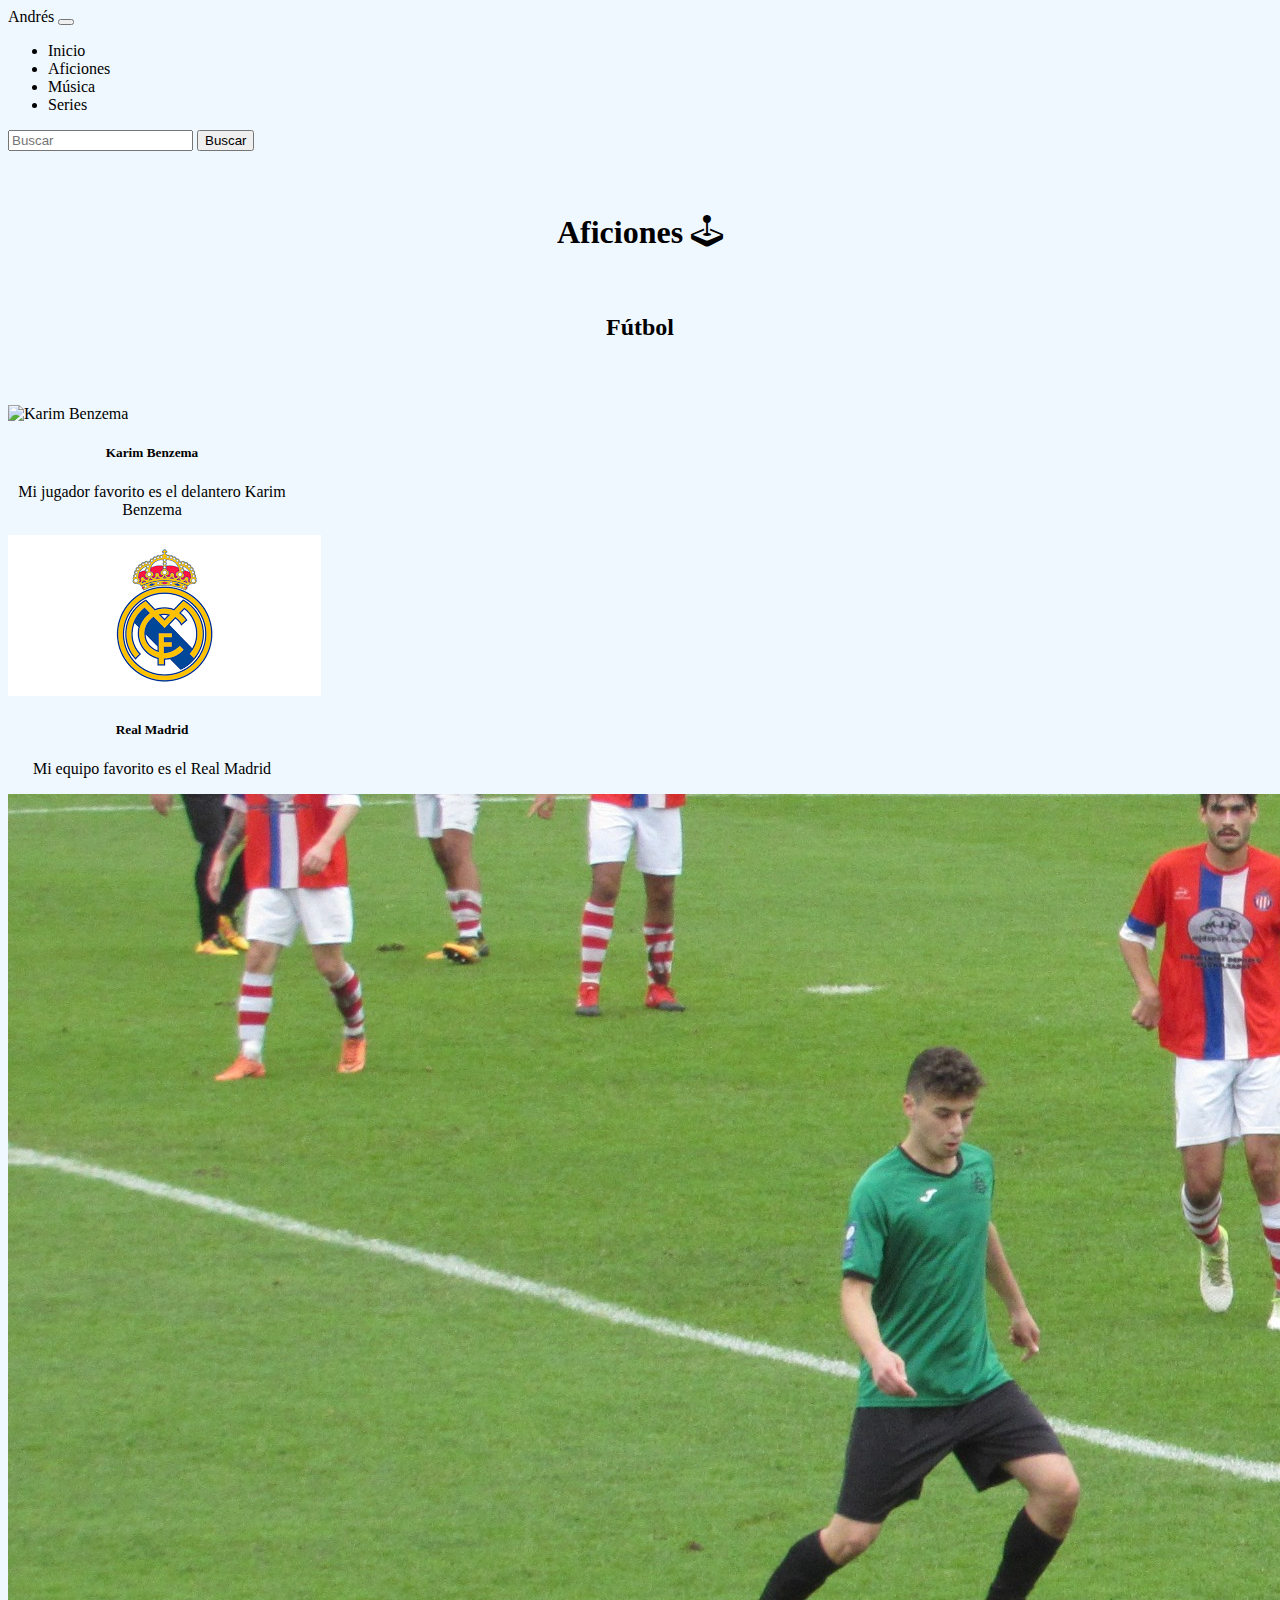
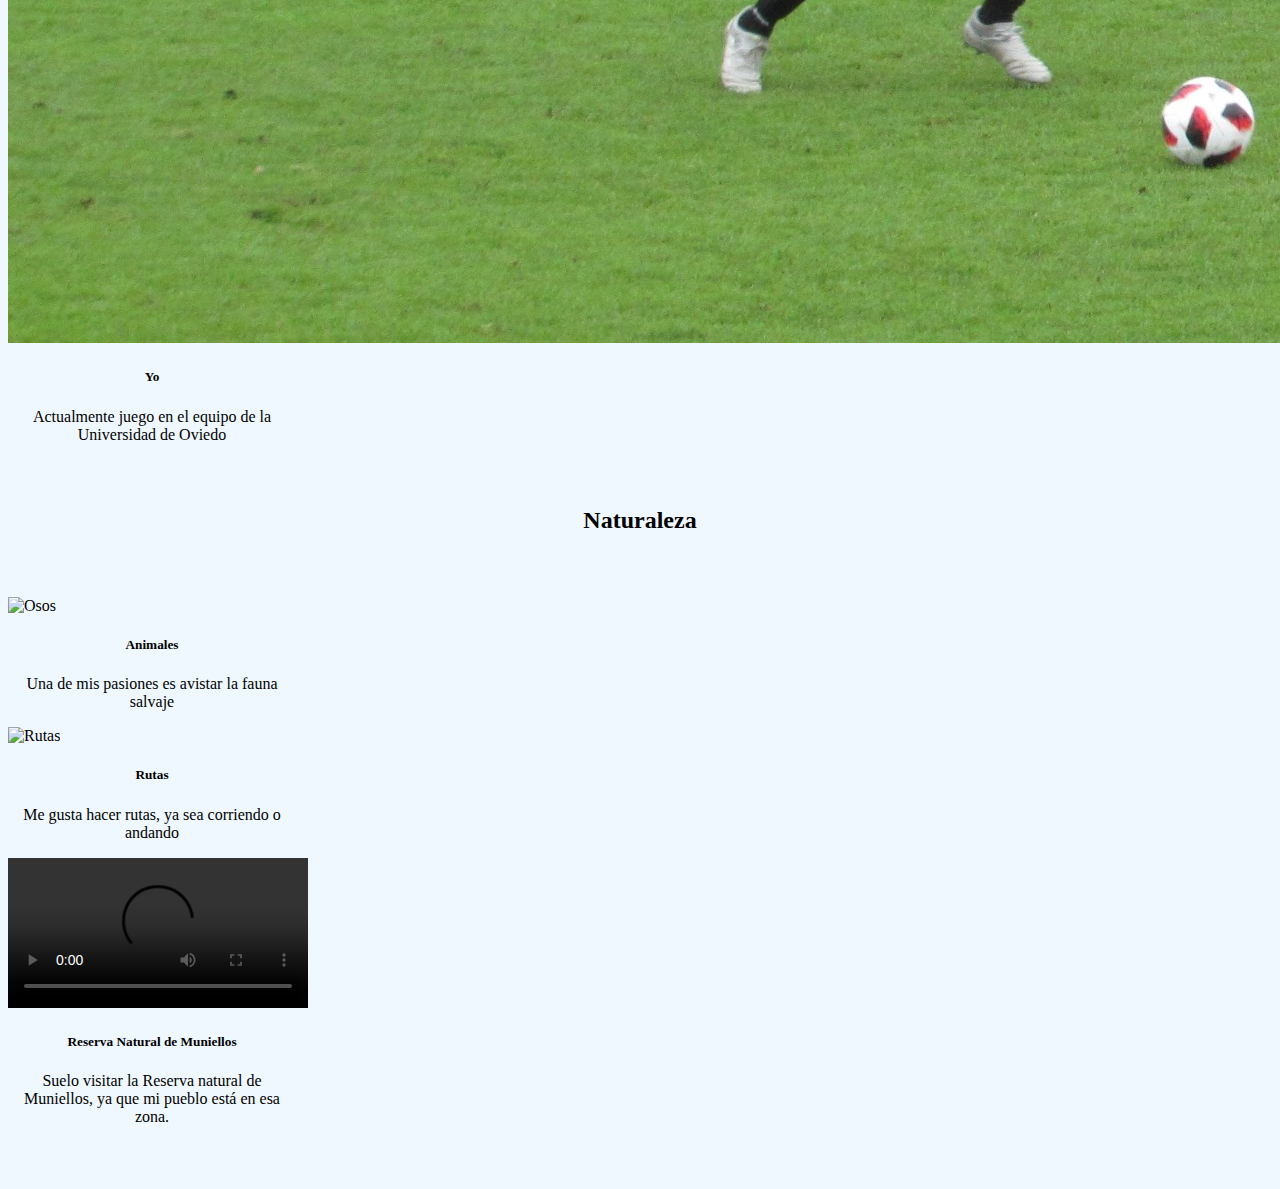
==== aficiones.html @ d856921d "first commit" ====
<!DOCTYPE html>
<html lang="es">

<head>

    <meta charset="utf-8">
    <title>Web personal Andrés Fernández</title>
    <link href="https://cdn.jsdelivr.net/npm/bootstrap@5.1.3/dist/css/bootstrap.min.css" rel="stylesheet"
        integrity="sha384-1BmE4kWBq78iYhFldvKuhfTAU6auU8tT94WrHftjDbrCEXSU1oBoqyl2QvZ6jIW3" crossorigin="anonymous">
    <link rel="stylesheet" title="basico" href="estilo/general.css">
    <link rel="stylesheet" href="https://cdn.jsdelivr.net/npm/bootstrap-icons@1.7.2/font/bootstrap-icons.css">
    <meta name="viewport" content="width=device-width, initial-scale=1">

</head>

<body>


    <nav class="navbar navbar-expand navbar-light bg-light">
        <div class="container-fluid">
            <a class="navbar-brand" href="#">Andrés</a>
            <button class="navbar-toggler" type="button" data-bs-toggle="collapse"
                data-bs-target="#navbarSupportedContent" aria-controls="navbarSupportedContent" aria-expanded="false"
                aria-label="Toggle navigation">
                <span class="navbar-toggler-icon"></span>
            </button>
            <div class="collapse navbar-collapse" id="navbarSupportedContent">
                <ul class="navbar-nav me-auto mb-2 mb-lg-0">
                    <li class="nav-item">
                        <a class="nav-link" href="index.html" title="inicio">Inicio</a>
                    </li>
                    <li class="nav-item">
                        <a class="nav-link" href="aficiones.html" title="aficiones">Aficiones</a>
                    </li>

                    <li class="nav-item">
                        <a class="nav-link" href="musica.html" title="inicio">Música</a>
                    </li>

                    <li class="nav-item">
                        <a class="nav-link" href="series.html" title="series">Series</a>
                    </li>
                </ul>
                <form class="d-flex">
                    <input class="form-control me-2" type="search" placeholder="Buscar" aria-label="Search">
                    <button class="btn btn-outline-success" type="submit">Buscar</button>
                </form>
            </div>
        </div>
    </nav>

    <main>

        <div class="container">
            <h1>Aficiones <i class="bi bi-joystick"></i></h1>

            <div id="futbol" class="row">
                <h2>Fútbol</h2>

                <div class="col-md-4">
                    <div class="card" style="width: 18rem;">
                        <img class="card-img-top" src="multimedia/karim.JPG" alt="Karim Benzema">
                        <div class="card-body">
                            <h5 class="card-title">Karim Benzema</h5>
                            <p class="card-text">Mi jugador favorito es el delantero Karim Benzema</p>

                        </div>
                    </div>
                </div>
                <div class="col-md-4">
                    <div class="card" style="width: 18rem;">
                        <img class="card-img-top" src="multimedia/real.png" alt="Escudo del Real Madrid">
                        <div class="card-body">
                            <h5 class="card-title">Real Madrid</h5>
                            <p class="card-text">Mi equipo favorito es el Real Madrid</p>

                        </div>
                    </div>
                </div>
                <div class="col-md-4">
                    <div class="card" style="width: 18rem;">
                        <img class="card-img-top" src="multimedia/yo.jpg" alt="Yo jugando al fútbol">
                        <div class="card-body">
                            <h5 class="card-title">Yo</h5>
                            <p class="card-text">Actualmente juego en el equipo de la Universidad de Oviedo</p>

                        </div>
                    </div>
                </div>
            </div>
                <div id="naturaleza" class="row">
                    <h2>Naturaleza</h2>

                
                    <div class="col-md-4">

                        <div class="card" style="width: 18rem;">
                            <img class="card-img-top" src="multimedia/osos.jpg" alt="Osos">
                            <div class="card-body">
                                <h5 class="card-title">Animales</h5>
                                <p class="card-text">Una de mis pasiones es avistar la fauna salvaje</p>
                                
                            </div>
                        </div>
                    </div>

                    <div class="col-md-4">

                        <div class="card" style="width: 18rem;">
                            <img class="card-img-top" src="multimedia/rutas.JPG" alt="Rutas">
                            <div class="card-body">
                                <h5 class="card-title">Rutas</h5>
                                <p class="card-text">Me gusta hacer
                                    rutas, ya sea corriendo o andando</p>
                                
                            </div>
                        </div>

                    </div>
                    <div class="col-md-4">

                        <div class="card" style="width: 18rem;">
                            <video src="multimedia/muniellos.mp4" autoplay controls></video>
                            <div class="card-body">
                                <h5 class="card-title">Reserva Natural de Muniellos</h5>
                                <p class="card-text">Suelo visitar la Reserva natural de Muniellos, ya que mi pueblo está en esa zona.</p>
                                
                            </div>
                        </div>


                    </div>
                </div>

            </div>
       

    </main>

</body>









</html>
---- estilo/general.css ----
a {
    text-decoration: none;
    color: black;
}

main{
    margin-bottom: 5%;
}
#infoPersonal,
#infoGeneral,
#infoContacto,
#futbol,
#naturaleza,
#extremoduro,
#violadoresdelverso,
#peaky,
#breakingbad{
    margin-bottom: 5%;
}

h1,
h2 {
    text-align: center;
    margin-bottom: 5%;
    margin-top: 5%;
}


article {
    width: 100%;
    height: 80%;
    margin-right: 25%;
    padding-right: 10%;
    padding-left: 10%;
    padding-bottom: 10%;
    padding-top: 5%;
    
    background-color: white;
    border-radius: 20px 20px 20px 20px;
    -moz-border-radius: 20px 20px 20px 20px;
    -webkit-border-radius: 20px 20px 20px 20px;
    border: 0px solid #000000;
    text-align: center
    ;
}


body {
    background-color: aliceblue;
    font-family: "Segoe UI";
}

p,h5 {
    text-align: center;
}
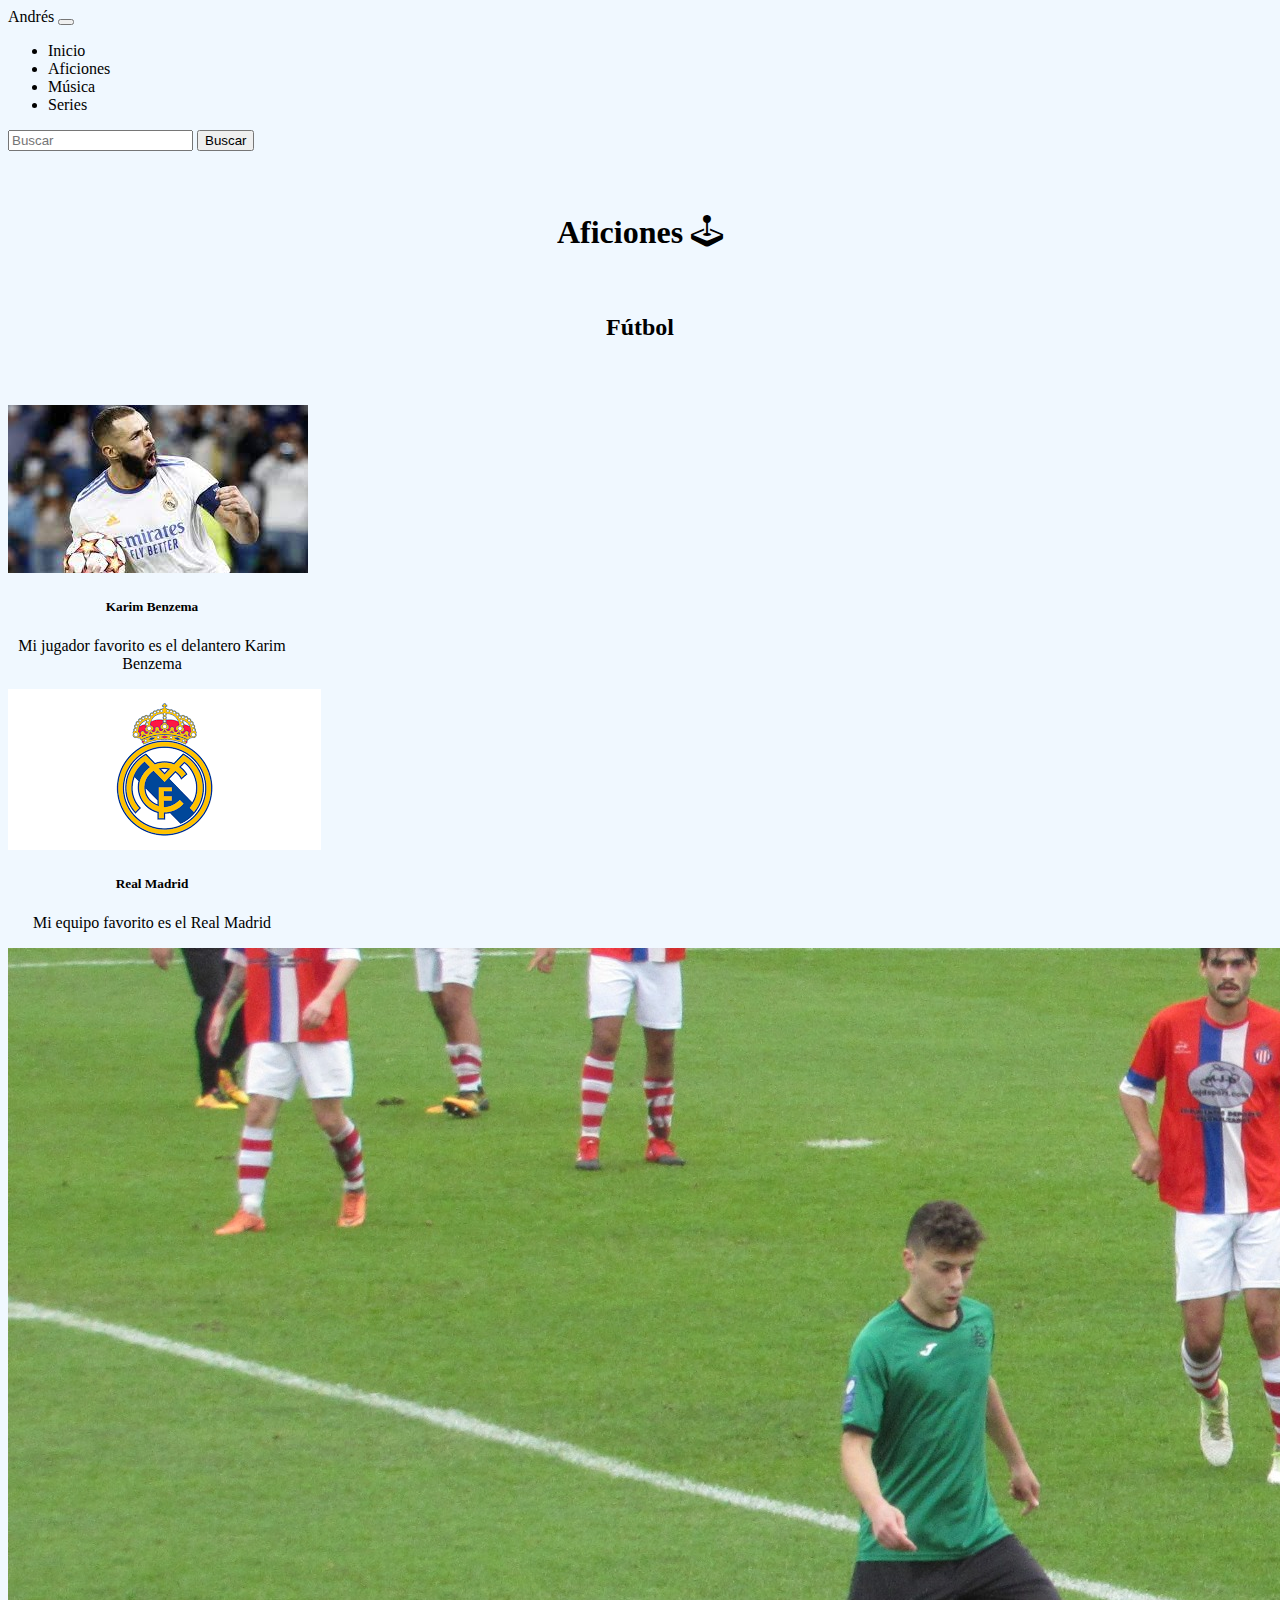
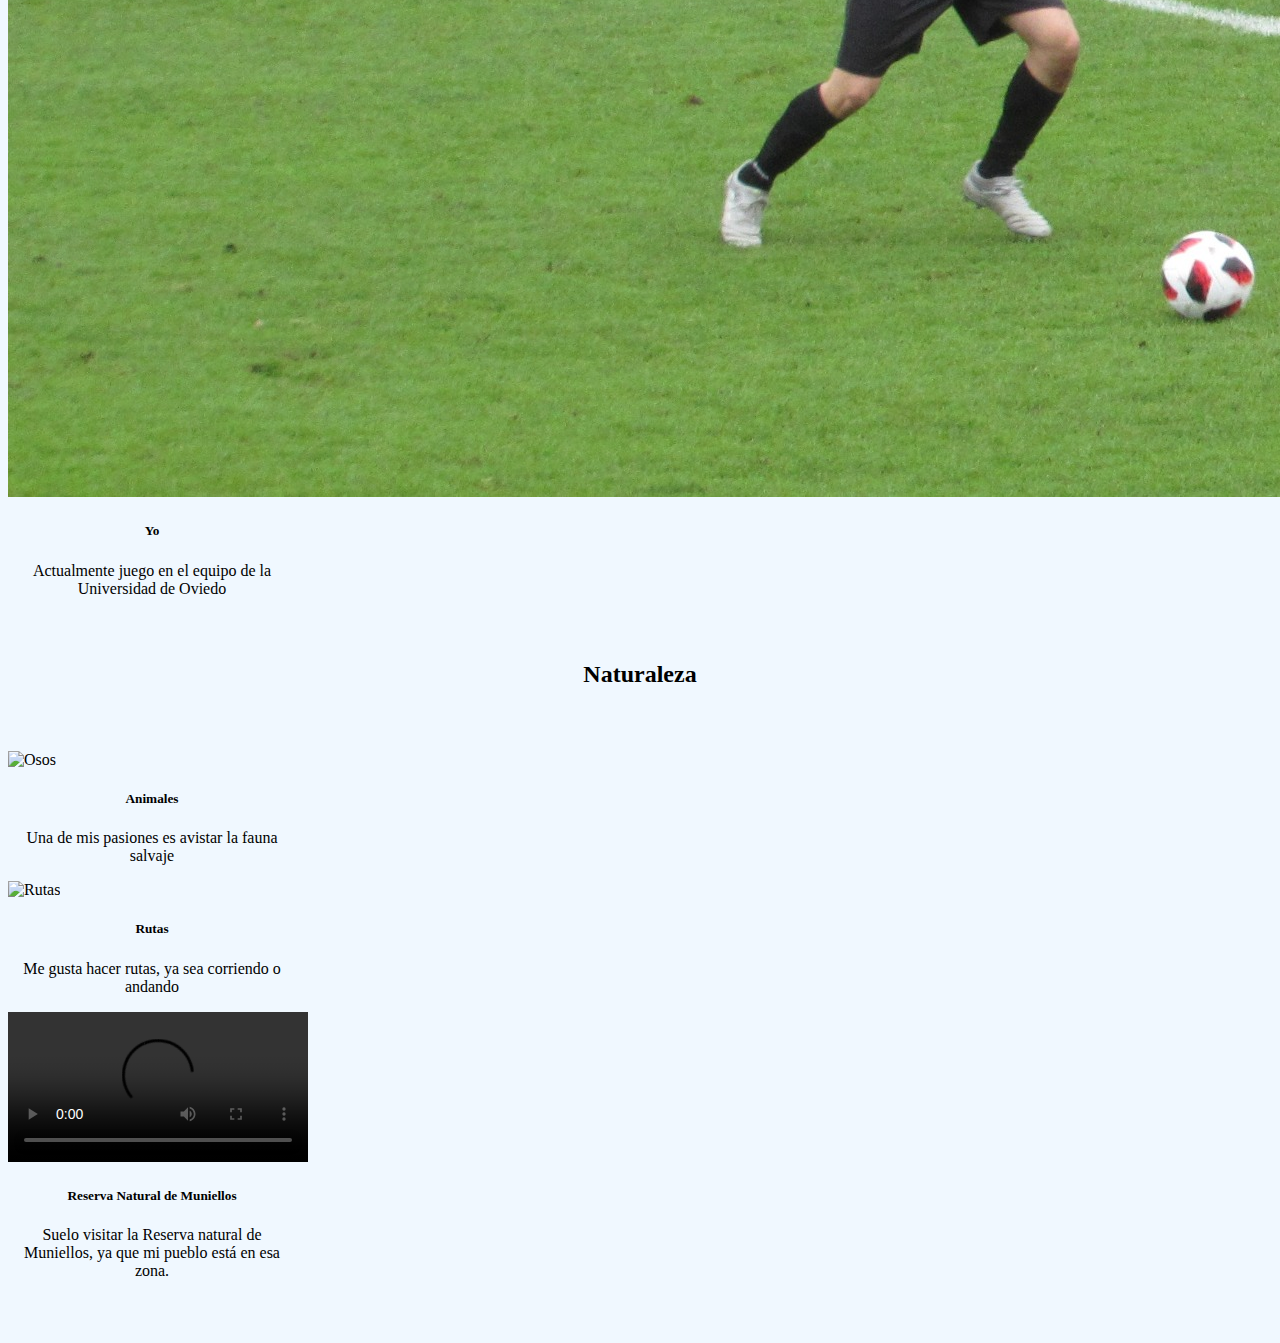
==== commit 8c24ebbc: "images" ====
--- a/aficiones.html
+++ b/aficiones.html
@@ -5,8 +5,8 @@
 
     <meta charset="utf-8">
     <title>Web personal Andrés Fernández</title>
-    <link href="https://cdn.jsdelivr.net/npm/bootstrap@5.1.3/dist/css/bootstrap.min.css" rel="stylesheet"
-        integrity="sha384-1BmE4kWBq78iYhFldvKuhfTAU6auU8tT94WrHftjDbrCEXSU1oBoqyl2QvZ6jIW3" crossorigin="anonymous">
+    <script src="https://cdn.jsdelivr.net/npm/bootstrap@5.0.2/dist/js/bootstrap.bundle.min.js" integrity="sha384-MrcW6ZMFYlzcLA8Nl+NtUVF0sA7MsXsP1UyJoMp4YLEuNSfAP+JcXn/tWtIaxVXM" crossorigin="anonymous"></script>
+    <link href="https://cdn.jsdelivr.net/npm/bootstrap@5.1.3/dist/css/bootstrap.min.css" rel="stylesheet" integrity="sha384-1BmE4kWBq78iYhFldvKuhfTAU6auU8tT94WrHftjDbrCEXSU1oBoqyl2QvZ6jIW3" crossorigin="anonymous">
     <link rel="stylesheet" title="basico" href="estilo/general.css">
     <link rel="stylesheet" href="https://cdn.jsdelivr.net/npm/bootstrap-icons@1.7.2/font/bootstrap-icons.css">
     <meta name="viewport" content="width=device-width, initial-scale=1">
@@ -16,15 +16,13 @@
 <body>
 
 
-    <nav class="navbar navbar-expand navbar-light bg-light">
+    <nav class="navbar navbar-expand-lg navbar-light bg-light">
         <div class="container-fluid">
             <a class="navbar-brand" href="#">Andrés</a>
-            <button class="navbar-toggler" type="button" data-bs-toggle="collapse"
-                data-bs-target="#navbarSupportedContent" aria-controls="navbarSupportedContent" aria-expanded="false"
-                aria-label="Toggle navigation">
-                <span class="navbar-toggler-icon"></span>
-            </button>
-            <div class="collapse navbar-collapse" id="navbarSupportedContent">
+            <button class="navbar-toggler" type="button" data-bs-toggle="collapse" data-bs-target="#navbarTogglerDemo02" aria-controls="navbarTogglerDemo02" aria-expanded="false" aria-label="Toggle navigation">
+            <span class="navbar-toggler-icon"></span>
+          </button>
+            <div class="collapse navbar-collapse" id="navbarTogglerDemo02">
                 <ul class="navbar-nav me-auto mb-2 mb-lg-0">
                     <li class="nav-item">
                         <a class="nav-link" href="index.html" title="inicio">Inicio</a>
@@ -42,7 +40,7 @@
                     </li>
                 </ul>
                 <form class="d-flex">
-                    <input class="form-control me-2" type="search" placeholder="Buscar" aria-label="Search">
+                    <input class="form-control me-2" type="search" placeholder="Buscar" aria-label="Buscar">
                     <button class="btn btn-outline-success" type="submit">Buscar</button>
                 </form>
             </div>
@@ -59,7 +57,7 @@
 
                 <div class="col-md-4">
                     <div class="card" style="width: 18rem;">
-                        <img class="card-img-top" src="multimedia/karim.JPG" alt="Karim Benzema">
+                        <img class="card-img-top" src="multimedia/karim.jpg" alt="Karim Benzema">
                         <div class="card-body">
                             <h5 class="card-title">Karim Benzema</h5>
                             <p class="card-text">Mi jugador favorito es el delantero Karim Benzema</p>
@@ -88,52 +86,51 @@
                     </div>
                 </div>
             </div>
-                <div id="naturaleza" class="row">
-                    <h2>Naturaleza</h2>
+            <div id="naturaleza" class="row">
+                <h2>Naturaleza</h2>
 
-                
-                    <div class="col-md-4">
 
-                        <div class="card" style="width: 18rem;">
-                            <img class="card-img-top" src="multimedia/osos.jpg" alt="Osos">
-                            <div class="card-body">
-                                <h5 class="card-title">Animales</h5>
-                                <p class="card-text">Una de mis pasiones es avistar la fauna salvaje</p>
-                                
-                            </div>
+                <div class="col-md-4">
+
+                    <div class="card" style="width: 18rem;">
+                        <img class="card-img-top" src="multimedia/osos.JPG" alt="Osos">
+                        <div class="card-body">
+                            <h5 class="card-title">Animales</h5>
+                            <p class="card-text">Una de mis pasiones es avistar la fauna salvaje</p>
+
+                        </div>
+                    </div>
+                </div>
+
+                <div class="col-md-4">
+
+                    <div class="card" style="width: 18rem;">
+                        <img class="card-img-top" src="multimedia/rutas.JPG" alt="Rutas">
+                        <div class="card-body">
+                            <h5 class="card-title">Rutas</h5>
+                            <p class="card-text">Me gusta hacer rutas, ya sea corriendo o andando</p>
+
                         </div>
                     </div>
 
-                    <div class="col-md-4">
+                </div>
+                <div class="col-md-4">
 
-                        <div class="card" style="width: 18rem;">
-                            <img class="card-img-top" src="multimedia/rutas.JPG" alt="Rutas">
-                            <div class="card-body">
-                                <h5 class="card-title">Rutas</h5>
-                                <p class="card-text">Me gusta hacer
-                                    rutas, ya sea corriendo o andando</p>
-                                
-                            </div>
+                    <div class="card" style="width: 18rem;">
+                        <video src="multimedia/muniellos.mp4" autoplay controls></video>
+                        <div class="card-body">
+                            <h5 class="card-title">Reserva Natural de Muniellos</h5>
+                            <p class="card-text">Suelo visitar la Reserva natural de Muniellos, ya que mi pueblo está en esa zona.</p>
+
                         </div>
-
                     </div>
-                    <div class="col-md-4">
-
-                        <div class="card" style="width: 18rem;">
-                            <video src="multimedia/muniellos.mp4" autoplay controls></video>
-                            <div class="card-body">
-                                <h5 class="card-title">Reserva Natural de Muniellos</h5>
-                                <p class="card-text">Suelo visitar la Reserva natural de Muniellos, ya que mi pueblo está en esa zona.</p>
-                                
-                            </div>
-                        </div>
 
 
-                    </div>
                 </div>
+            </div>
 
-            </div>
-       
+        </div>
+
 
     </main>
 
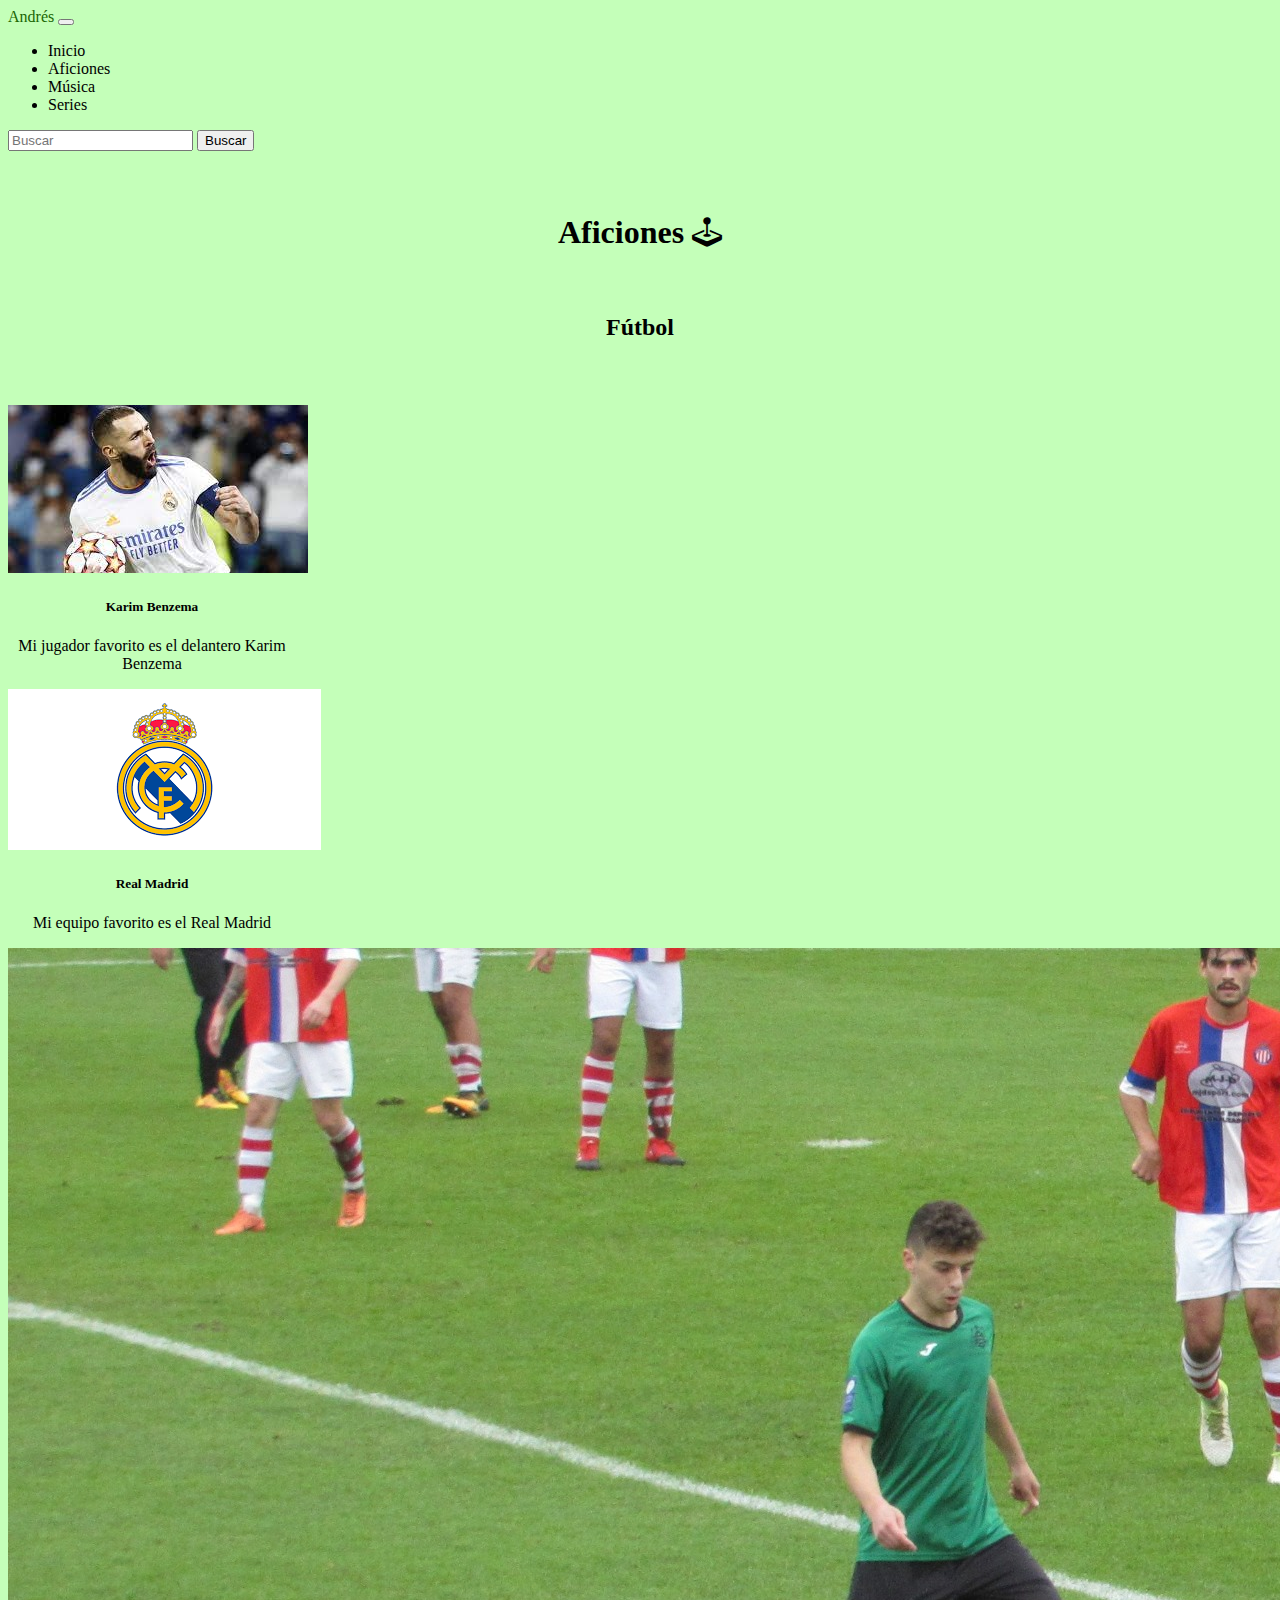
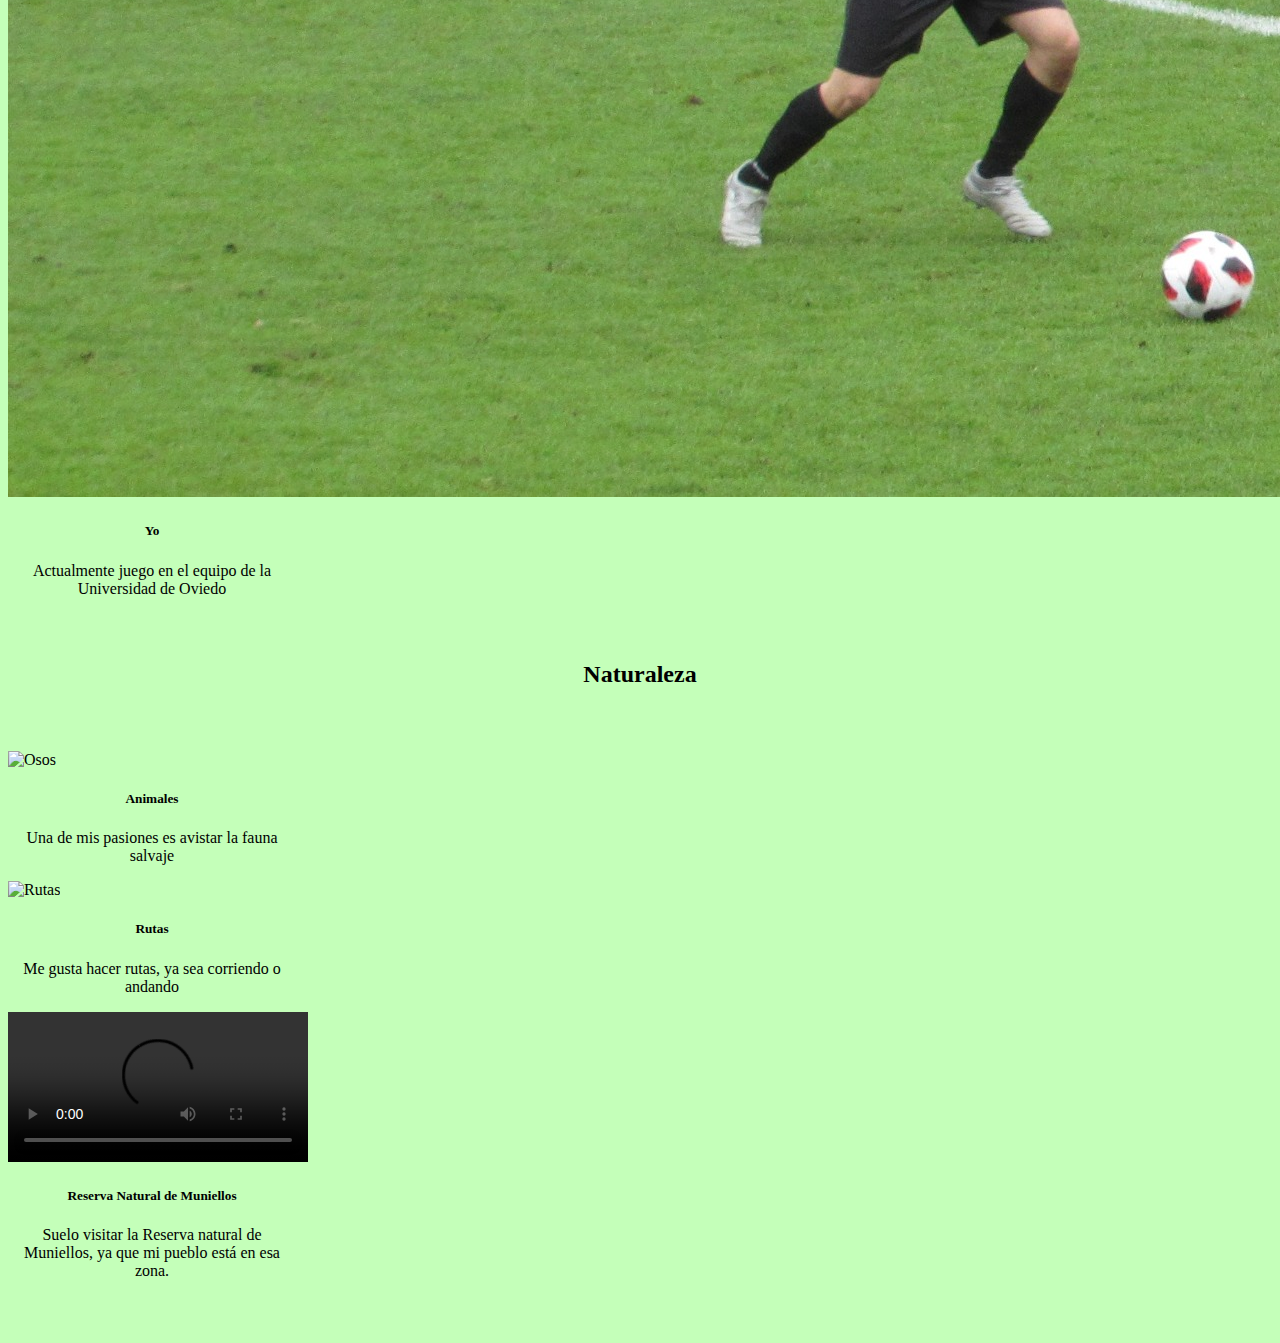
==== commit cec6bf22: "contrast color" ====
--- a/aficiones.html
+++ b/aficiones.html
@@ -18,7 +18,7 @@
 
     <nav class="navbar navbar-expand-lg navbar-light bg-light">
         <div class="container-fluid">
-            <a class="navbar-brand" href="#">Andrés</a>
+            <a class="navbar-brand" href="#" style="color: rgb(26, 102, 3);">Andrés</a>
             <button class="navbar-toggler" type="button" data-bs-toggle="collapse" data-bs-target="#navbarTogglerDemo02" aria-controls="navbarTogglerDemo02" aria-expanded="false" aria-label="Toggle navigation">
             <span class="navbar-toggler-icon"></span>
           </button>
@@ -41,7 +41,7 @@
                 </ul>
                 <form class="d-flex">
                     <input class="form-control me-2" type="search" placeholder="Buscar" aria-label="Buscar">
-                    <button class="btn btn-outline-success" type="submit">Buscar</button>
+                    <button class="btn btn-success" type="submit">Buscar</button>
                 </form>
             </div>
         </div>
--- a/estilo/general.css
+++ b/estilo/general.css
@@ -1,15 +1,16 @@
-
-
-
-
 a {
     text-decoration: none;
     color: black;
 }
 
-main{
+main {
     margin-bottom: 5%;
 }
+
+i {
+    font-size: 30px;
+}
+
 #infoPersonal,
 #infoGeneral,
 #infoContacto,
@@ -18,7 +19,7 @@
 #extremoduro,
 #violadoresdelverso,
 #peaky,
-#breakingbad{
+#breakingbad {
     margin-bottom: 5%;
 }
 
@@ -29,8 +30,7 @@
     margin-top: 5%;
 }
 
-
-article {
+.article {
     width: 100%;
     height: 80%;
     margin-right: 25%;
@@ -38,23 +38,21 @@
     padding-left: 10%;
     padding-bottom: 10%;
     padding-top: 5%;
-    
     background-color: white;
     border-radius: 20px 20px 20px 20px;
     -moz-border-radius: 20px 20px 20px 20px;
     -webkit-border-radius: 20px 20px 20px 20px;
     border: 0px solid #000000;
-    text-align: center
-    ;
-}
-
-
-body {
-    background-color: aliceblue;
-    font-family: "Segoe UI";
-}
-
-p,h5 {
     text-align: center;
 }
 
+body {
+    background-color: rgb(196, 255, 185);
+    font-family: "Segoe UI";
+    justify-content: center;
+}
+
+p,
+h5 {
+    text-align: center;
+}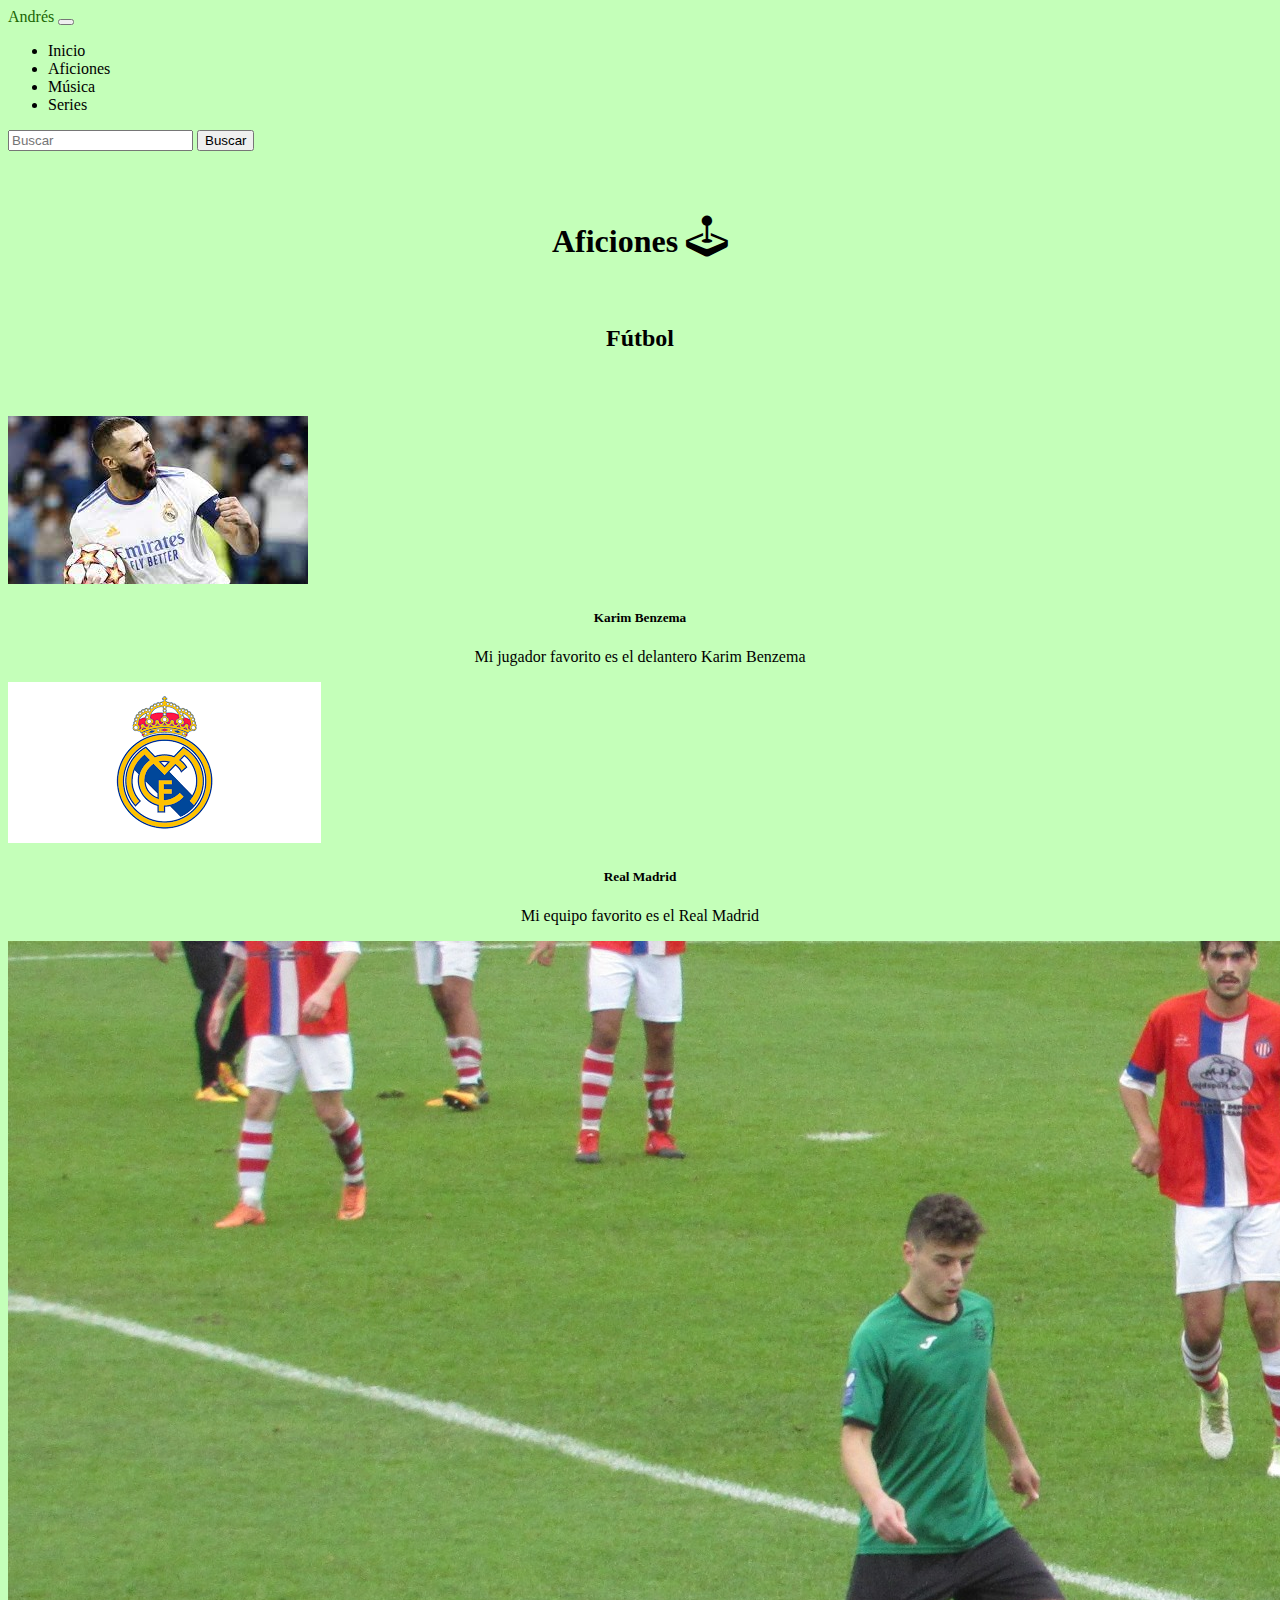
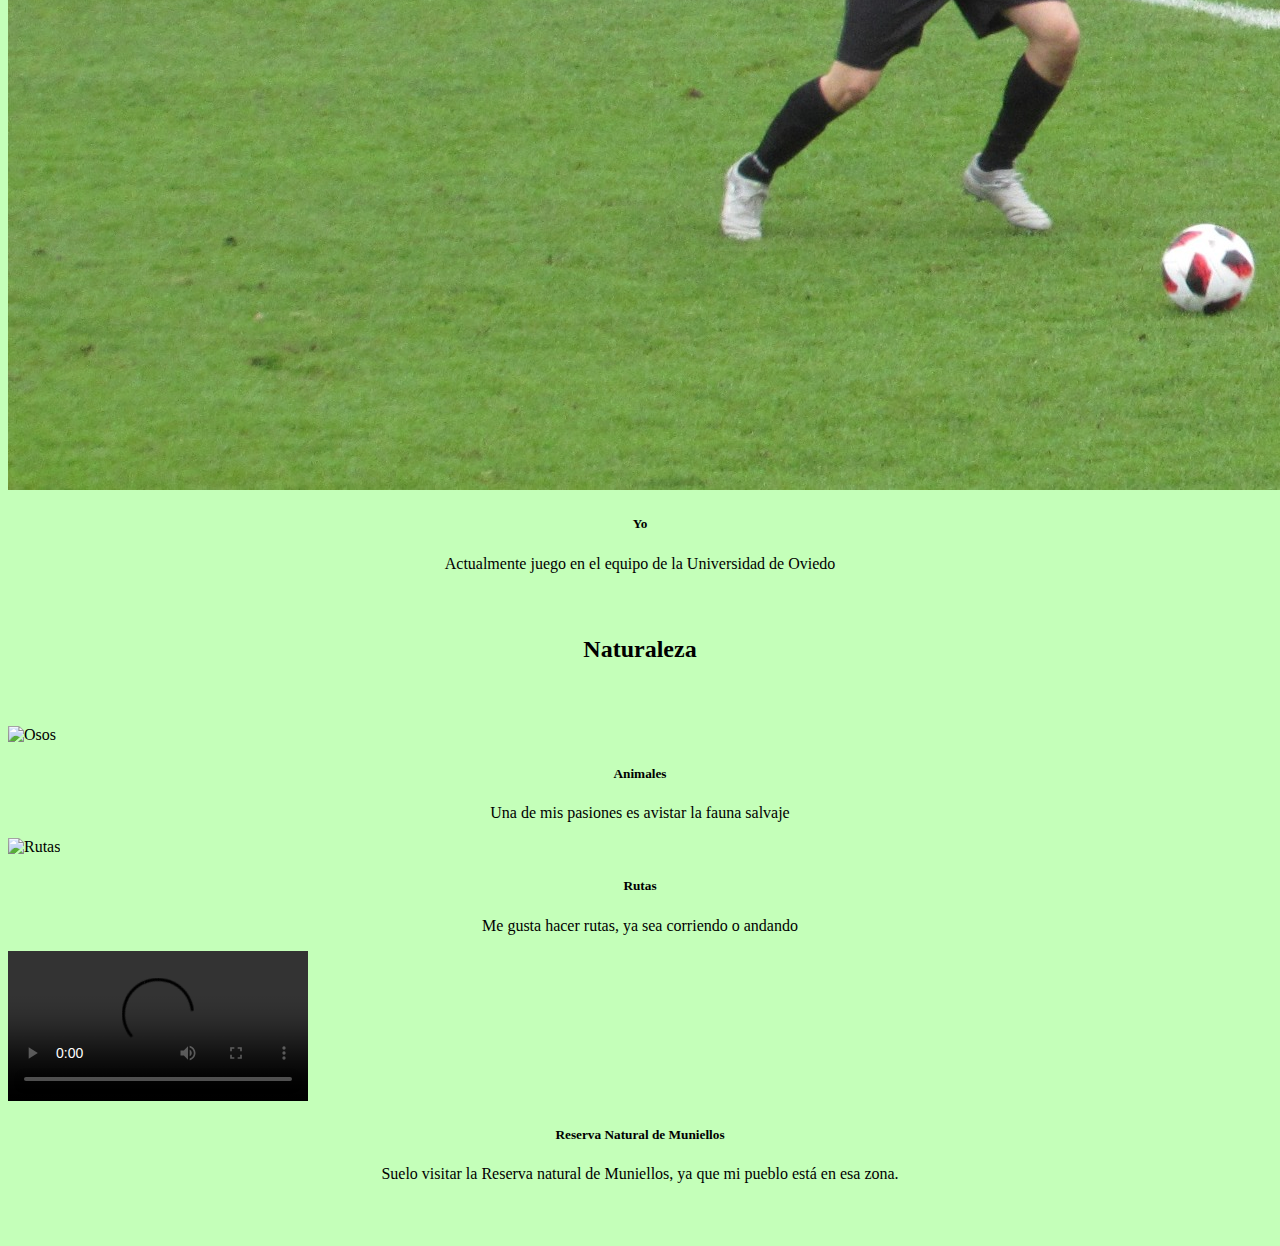
==== commit 01fa9187: "hidden label" ====
--- a/aficiones.html
+++ b/aficiones.html
@@ -40,6 +40,7 @@
                     </li>
                 </ul>
                 <form class="d-flex">
+                    <label for="buscar" hidden>Búsqueda: </label>
                     <input class="form-control me-2" type="search" placeholder="Buscar" aria-label="Buscar">
                     <button class="btn btn-success" type="submit">Buscar</button>
                 </form>
@@ -56,7 +57,7 @@
                 <h2>Fútbol</h2>
 
                 <div class="col-md-4">
-                    <div class="card" style="width: 18rem;">
+                    <div class="card" style="width: 100%;">
                         <img class="card-img-top" src="multimedia/karim.jpg" alt="Karim Benzema">
                         <div class="card-body">
                             <h5 class="card-title">Karim Benzema</h5>
@@ -66,7 +67,7 @@
                     </div>
                 </div>
                 <div class="col-md-4">
-                    <div class="card" style="width: 18rem;">
+                    <div class="card" style="width: 100%;">
                         <img class="card-img-top" src="multimedia/real.png" alt="Escudo del Real Madrid">
                         <div class="card-body">
                             <h5 class="card-title">Real Madrid</h5>
@@ -76,7 +77,7 @@
                     </div>
                 </div>
                 <div class="col-md-4">
-                    <div class="card" style="width: 18rem;">
+                    <div class="card" style="width: 100%;">
                         <img class="card-img-top" src="multimedia/yo.jpg" alt="Yo jugando al fútbol">
                         <div class="card-body">
                             <h5 class="card-title">Yo</h5>
@@ -92,7 +93,7 @@
 
                 <div class="col-md-4">
 
-                    <div class="card" style="width: 18rem;">
+                    <div class="card" style="width: 100%;">
                         <img class="card-img-top" src="multimedia/osos.JPG" alt="Osos">
                         <div class="card-body">
                             <h5 class="card-title">Animales</h5>
@@ -104,7 +105,7 @@
 
                 <div class="col-md-4">
 
-                    <div class="card" style="width: 18rem;">
+                    <div class="card" style="width: 100%;">
                         <img class="card-img-top" src="multimedia/rutas.JPG" alt="Rutas">
                         <div class="card-body">
                             <h5 class="card-title">Rutas</h5>
@@ -116,7 +117,7 @@
                 </div>
                 <div class="col-md-4">
 
-                    <div class="card" style="width: 18rem;">
+                    <div class="card" style="width: 100%;">
                         <video src="multimedia/muniellos.mp4" autoplay controls></video>
                         <div class="card-body">
                             <h5 class="card-title">Reserva Natural de Muniellos</h5>
--- a/estilo/general.css
+++ b/estilo/general.css
@@ -8,7 +8,7 @@
 }
 
 i {
-    font-size: 30px;
+    font-size: 130%;
 }
 
 #infoPersonal,
@@ -33,7 +33,6 @@
 .article {
     width: 100%;
     height: 80%;
-    margin-right: 25%;
     padding-right: 10%;
     padding-left: 10%;
     padding-bottom: 10%;
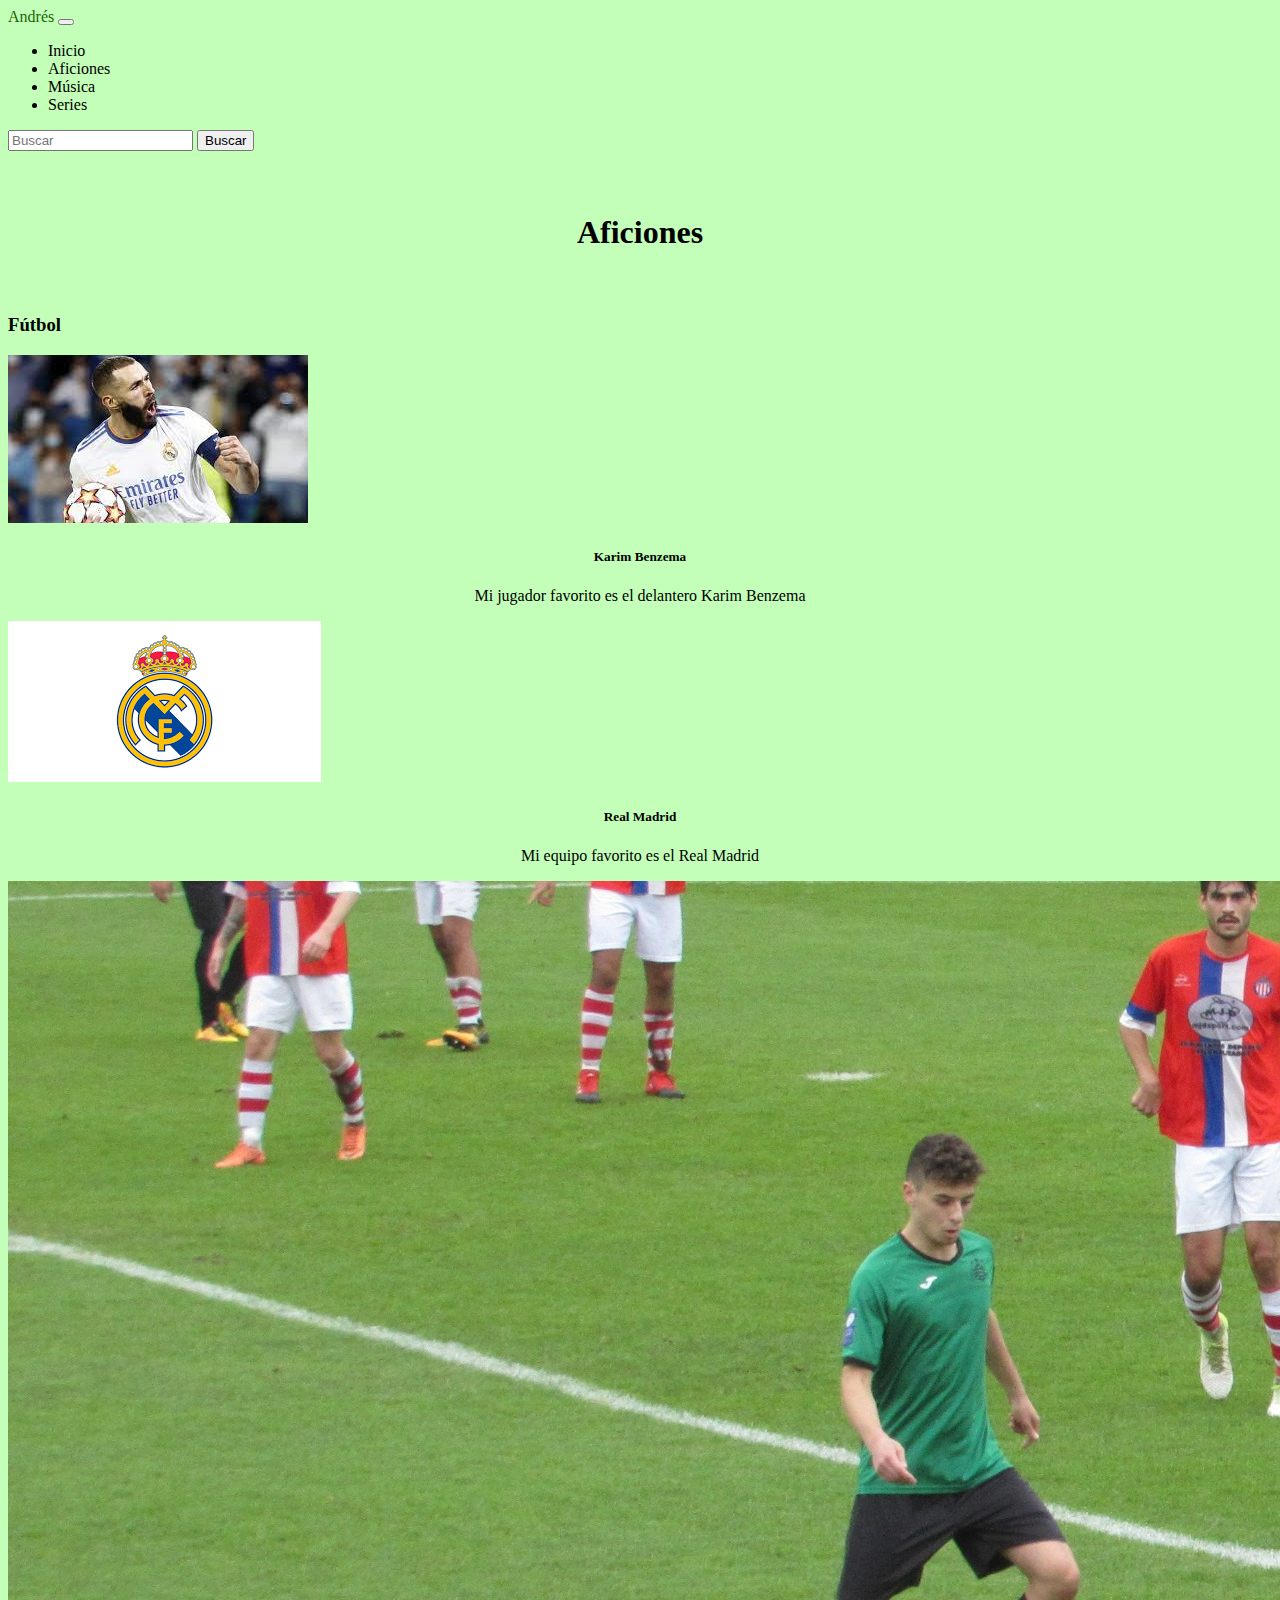
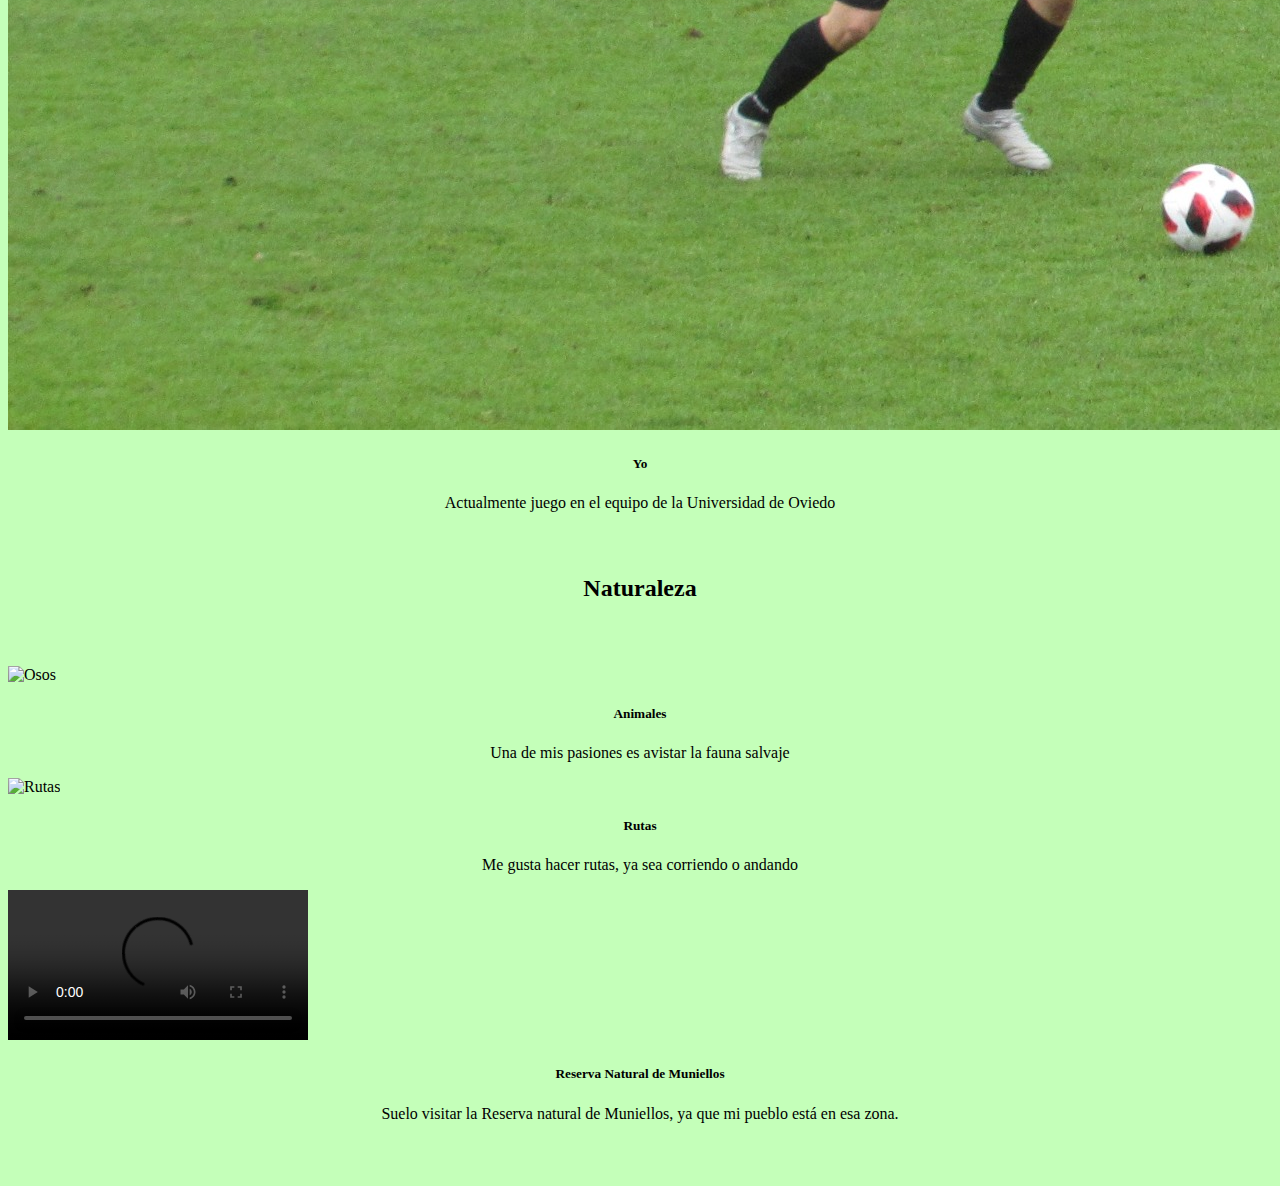
==== commit 1bace46e: "headers" ====
--- a/aficiones.html
+++ b/aficiones.html
@@ -51,11 +51,12 @@
     <main>
 
         <div class="container">
-            <h1>Aficiones <i class="bi bi-joystick"></i></h1>
+            <h1>Aficiones </h1>
 
             <div id="futbol" class="row">
-                <h2>Fútbol</h2>
-
+                <div>
+                    <h3>Fútbol</h3>
+                </div>
                 <div class="col-md-4">
                     <div class="card" style="width: 100%;">
                         <img class="card-img-top" src="multimedia/karim.jpg" alt="Karim Benzema">
@@ -88,7 +89,10 @@
                 </div>
             </div>
             <div id="naturaleza" class="row">
-                <h2>Naturaleza</h2>
+                <div>
+                    <h2>Naturaleza</h2>
+                </div>
+
 
 
                 <div class="col-md-4">
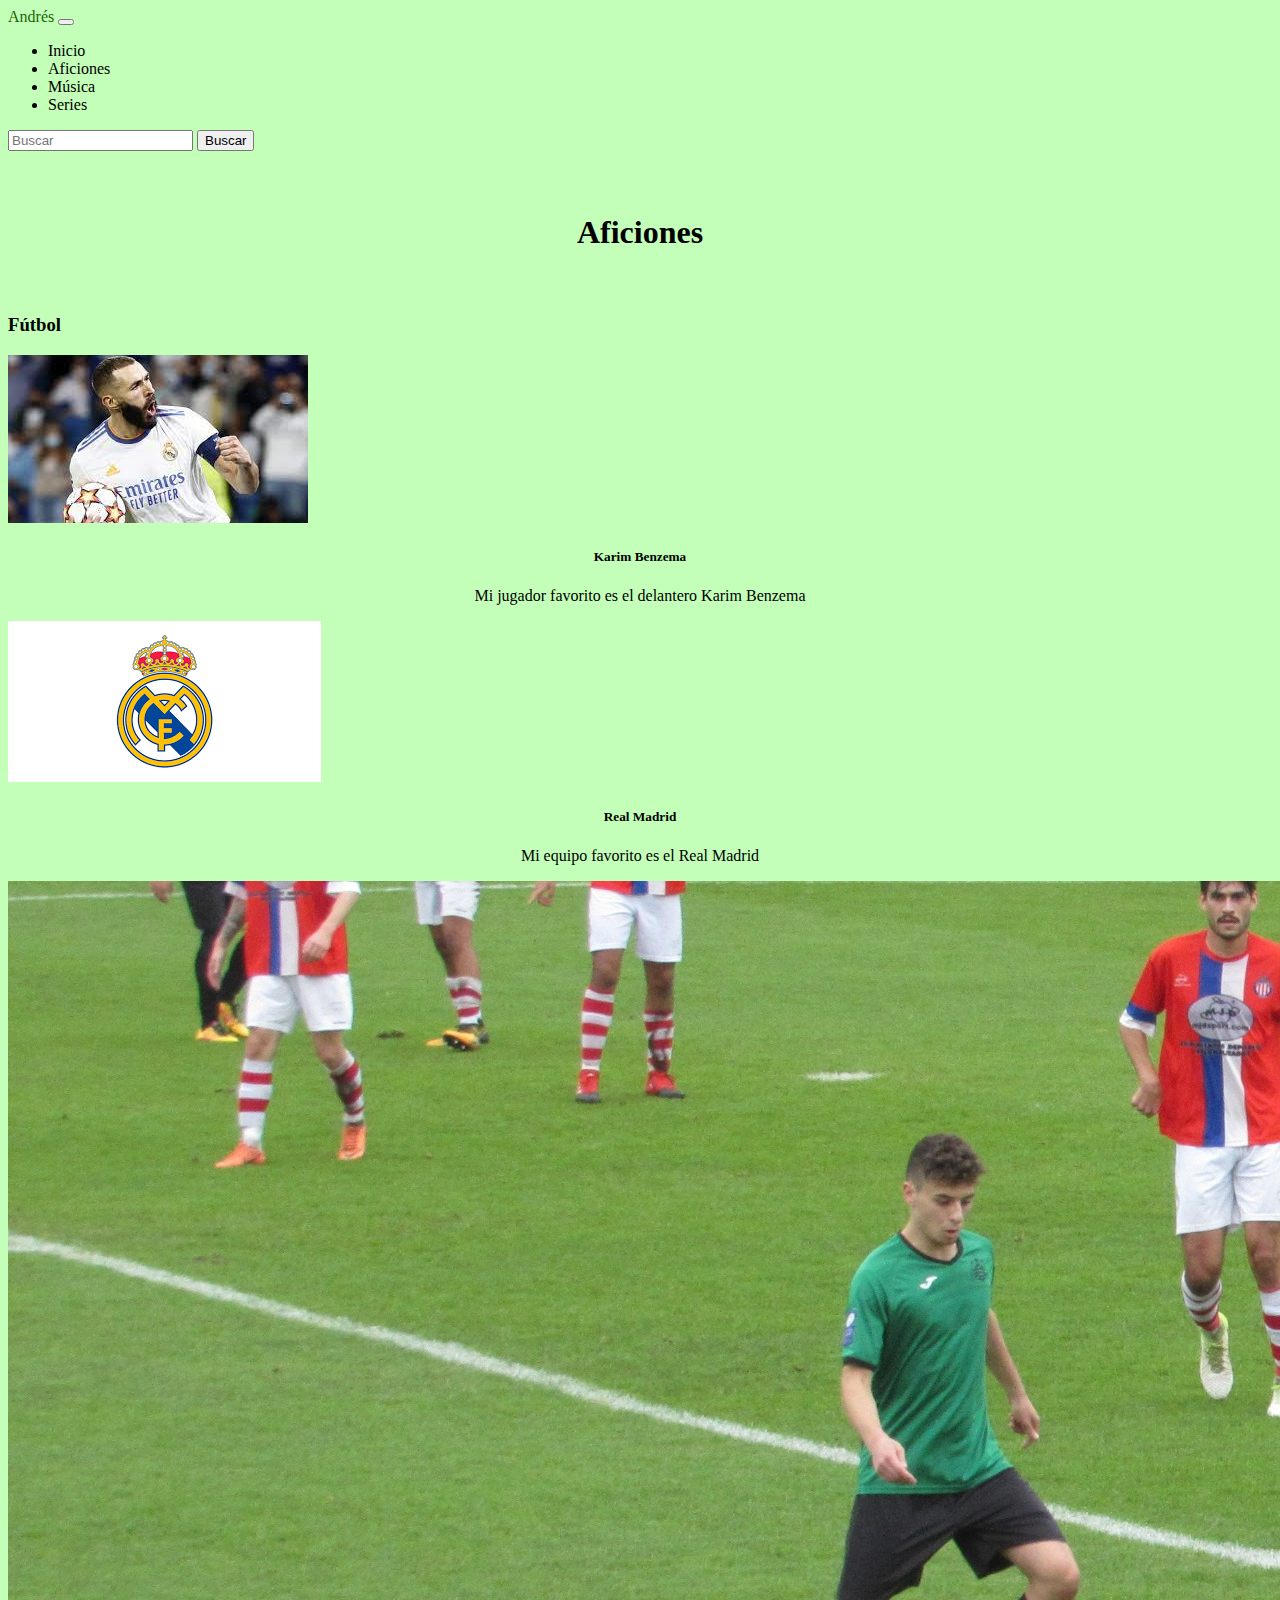
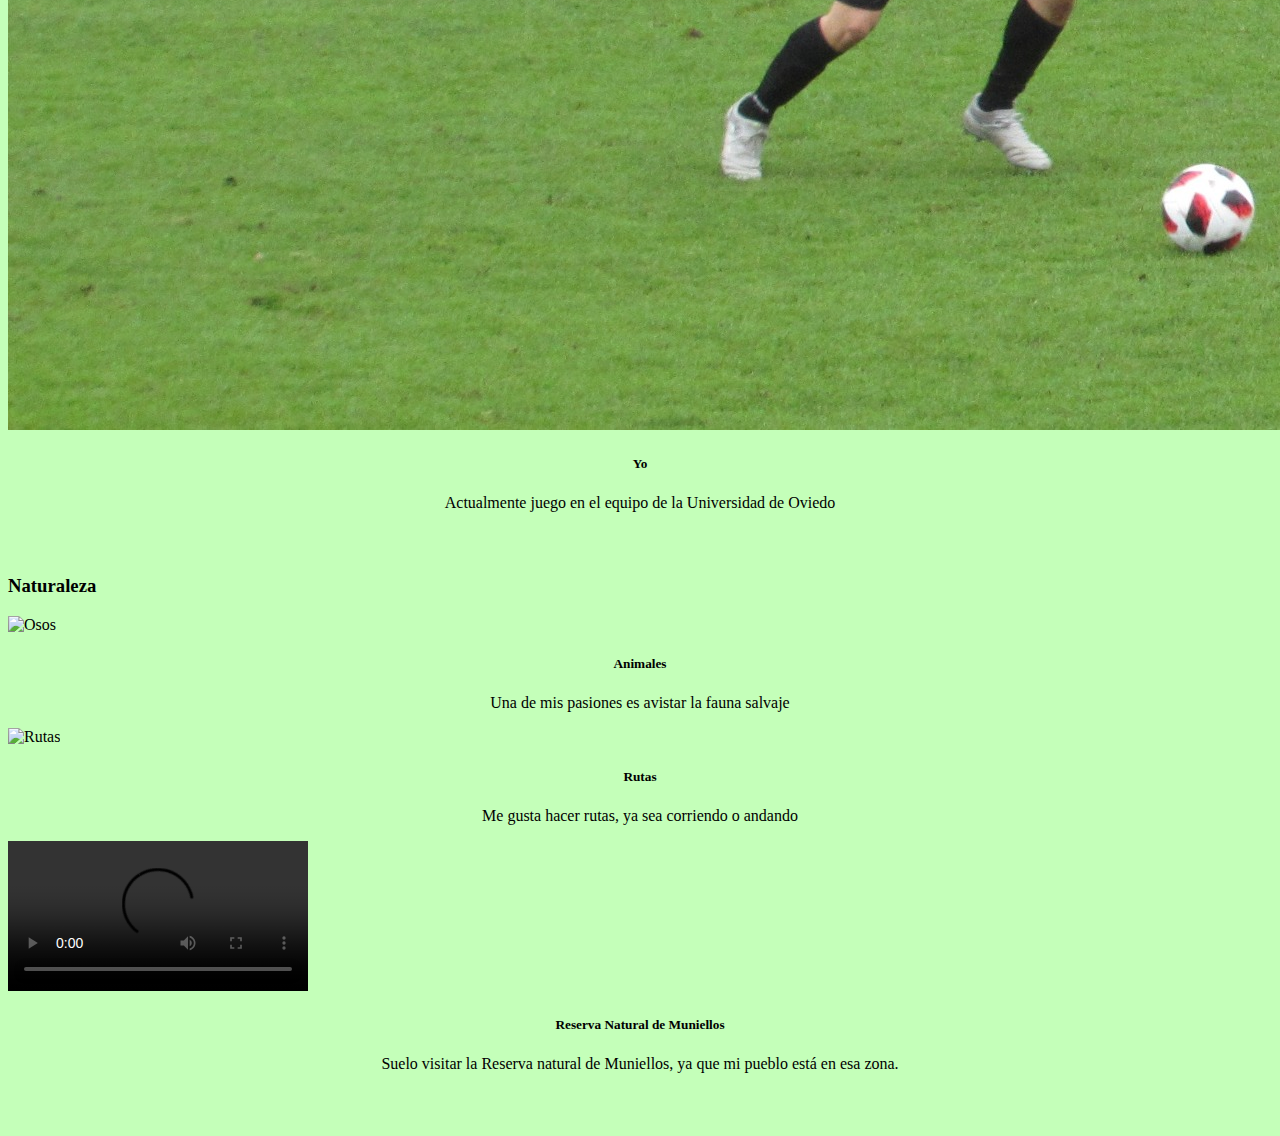
==== commit ec529a72: "accesibility" ====
--- a/aficiones.html
+++ b/aficiones.html
@@ -54,9 +54,9 @@
             <h1>Aficiones </h1>
 
             <div id="futbol" class="row">
-                <div>
-                    <h3>Fútbol</h3>
-                </div>
+
+                <h3>Fútbol</h3>
+
                 <div class="col-md-4">
                     <div class="card" style="width: 100%;">
                         <img class="card-img-top" src="multimedia/karim.jpg" alt="Karim Benzema">
@@ -89,9 +89,9 @@
                 </div>
             </div>
             <div id="naturaleza" class="row">
-                <div>
-                    <h2>Naturaleza</h2>
-                </div>
+
+                <h3>Naturaleza</h3>
+
 
 
 
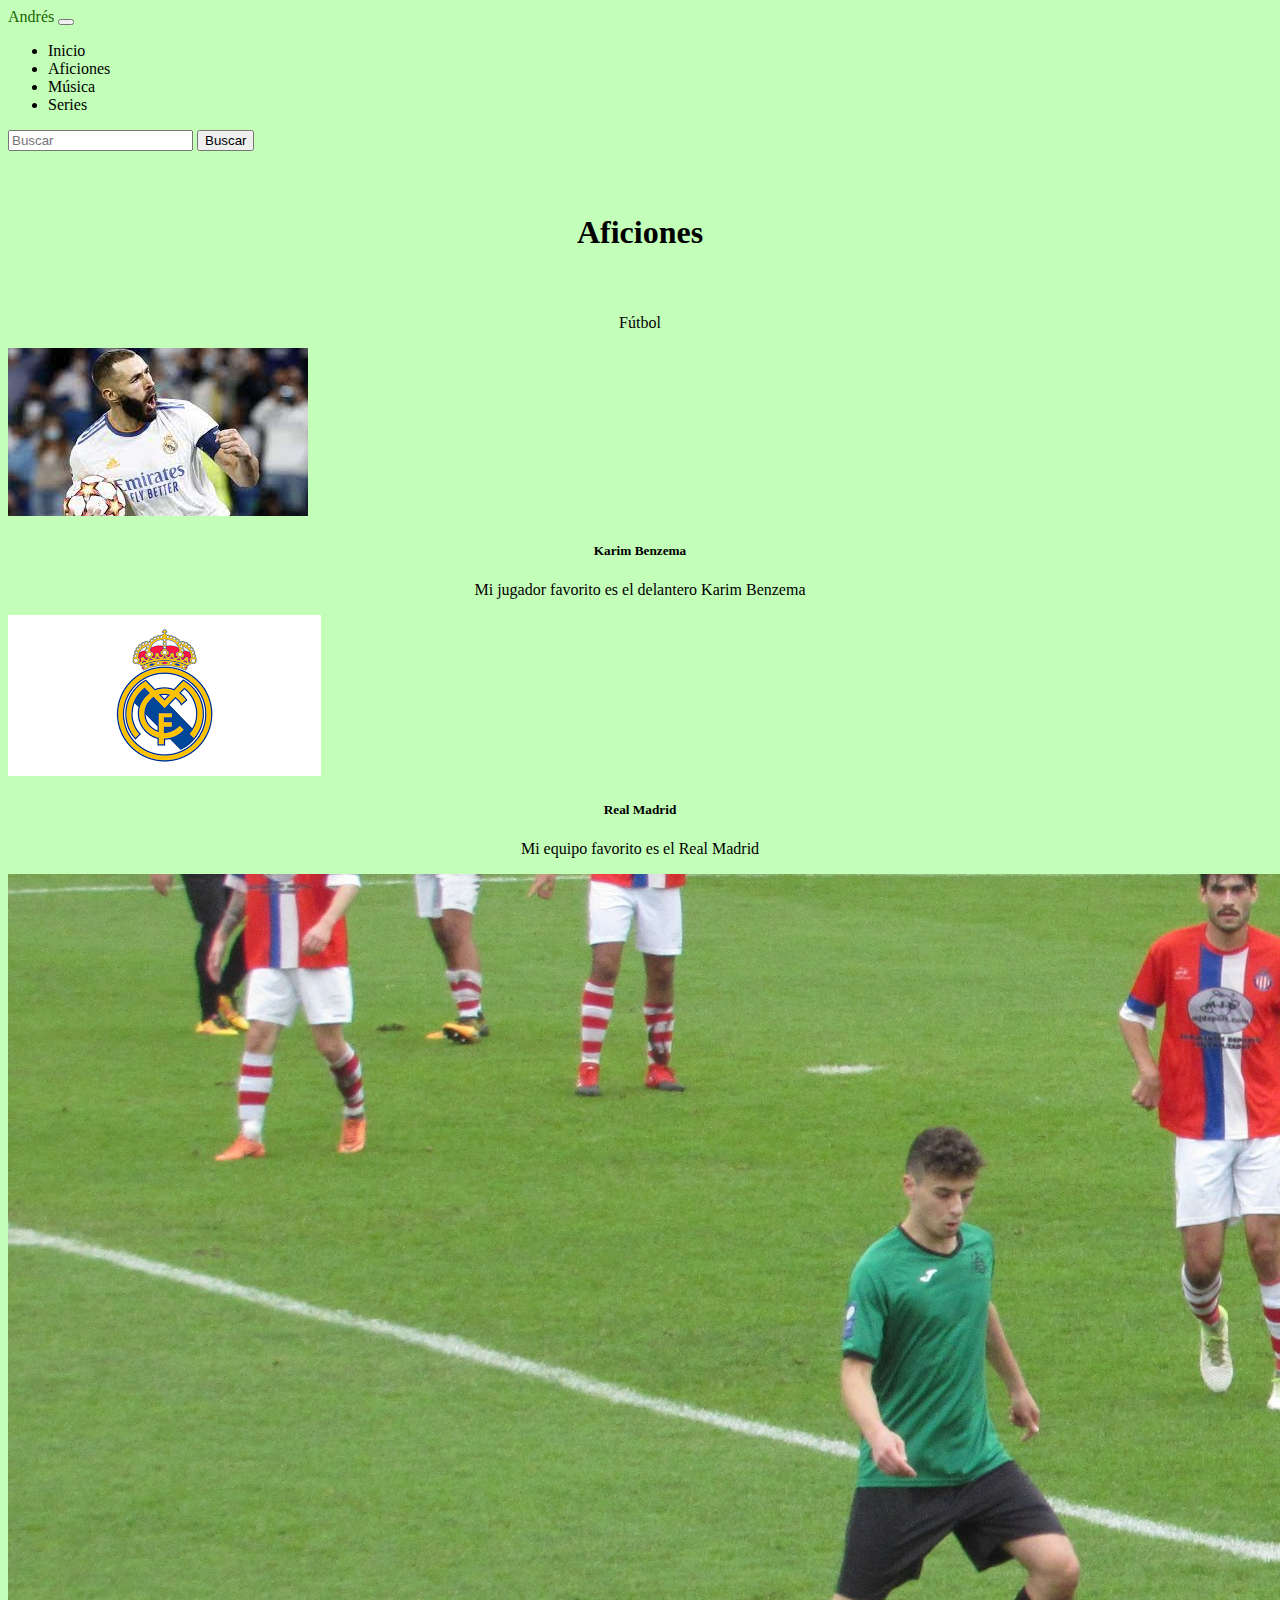
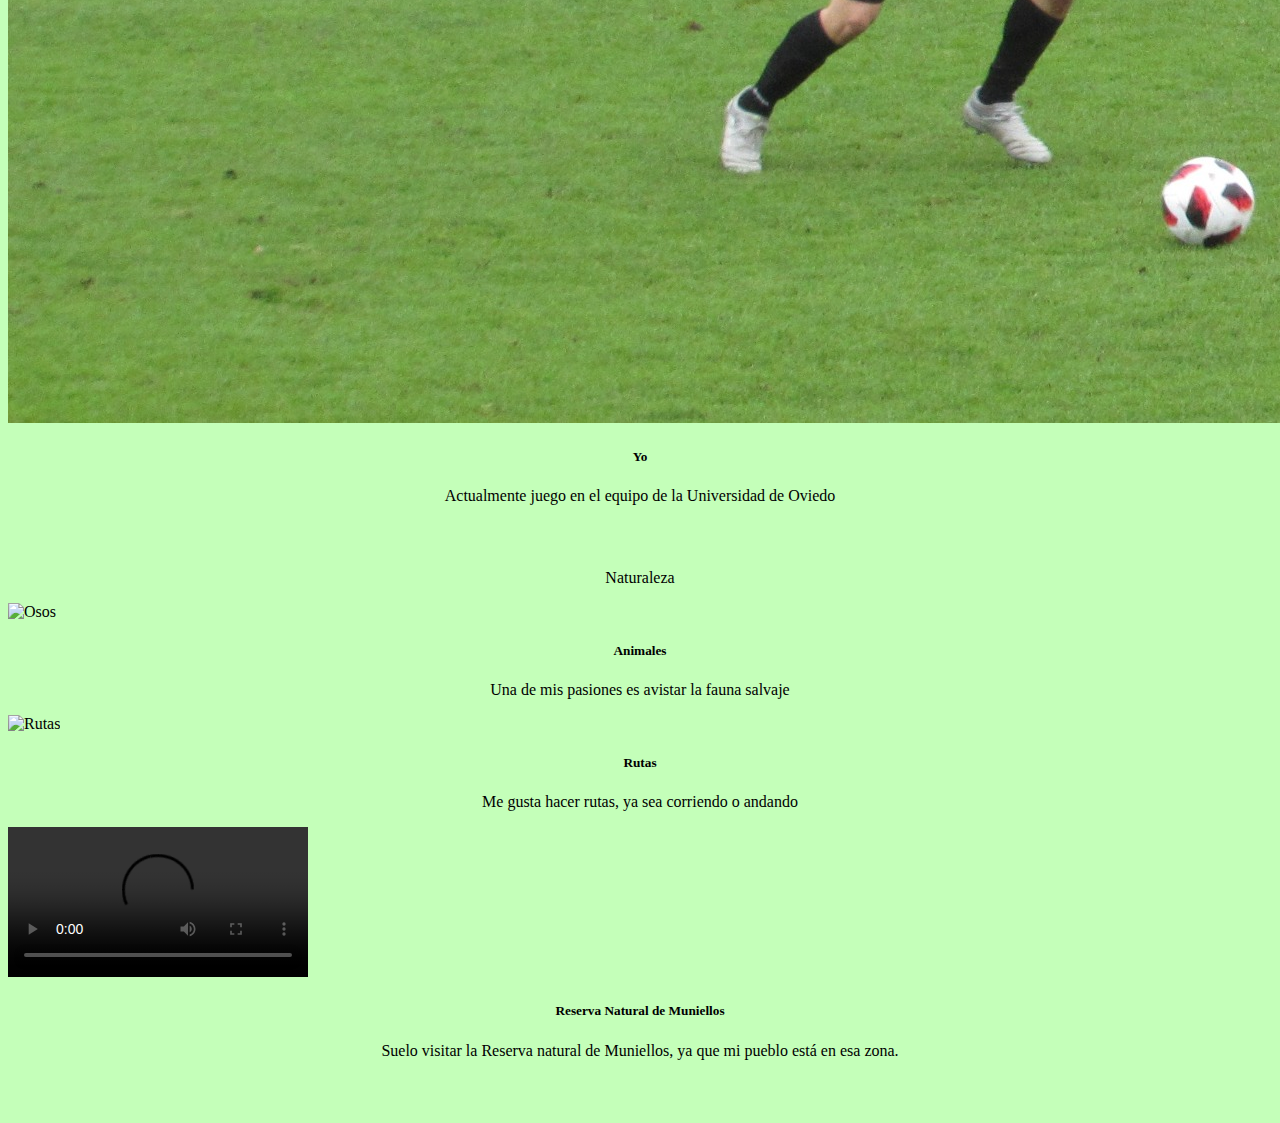
==== commit 5e004e51: "accesibility" ====
--- a/aficiones.html
+++ b/aficiones.html
@@ -55,7 +55,7 @@
 
             <div id="futbol" class="row">
 
-                <h3>Fútbol</h3>
+                <p class="h2">Fútbol</p>
 
                 <div class="col-md-4">
                     <div class="card" style="width: 100%;">
@@ -90,7 +90,7 @@
             </div>
             <div id="naturaleza" class="row">
 
-                <h3>Naturaleza</h3>
+                <p class="h2">Naturaleza</p>
 
 
 
